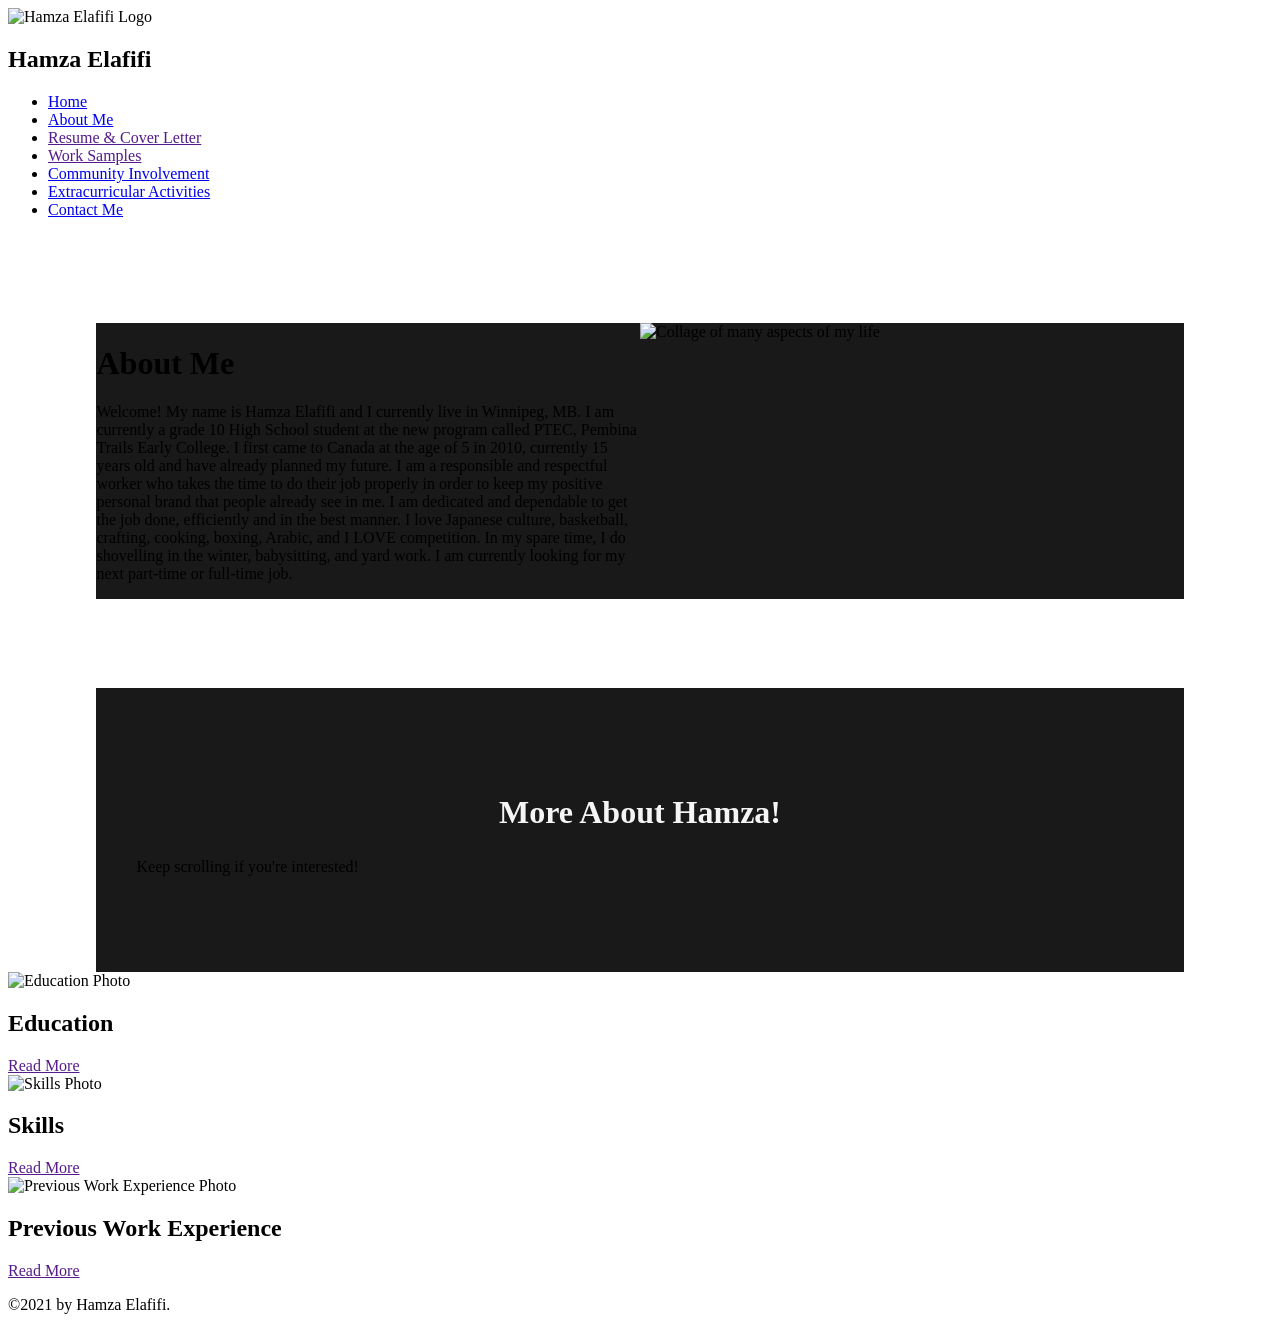
==== about-me.html @ 2d77b2f1 "Add files via upload" ====
<!DOCTYPE html>

<!--
Name: Hamza Elafifi
Course: Software Development 20S
Teacher: Mr. Hardman
School: Pembina Trails Early College
Date Last Modified: June, 13, 2021
-->

<html>
    <head>
        <!-- Title of website -->
        <title>About Me</title>
     
        <meta charset="utf-8"/>
     
        <!-- Link to external stylesheet -->
        <link rel="stylesheet" type="text/css" href="stylesheets/style.css" />
     
        <meta name="viewport" content="width=device-width,minimum-scale=1.0,maximum-scale=1.0"/>
        
        <style>
            
            /* different styling for different view ports, this styles things differently for desketop users for the website */
            @media all and (min-width: 1280px){

                /* Adds a margin to all sides of 7% except for bottom being 0 */
                #about-me{
                    margin: 7%;
                    margin-bottom: 0;
                }

                /* Adds a margin to all sides of 7% except for bottom being 0 */
                #more-about{
                    margin: 7%;
                    margin-bottom: 0;
                }
            }

            /* Styles about me div to have background color and margin for the top */
            #about-me{
                background-color: #191919;

                /* This is to have the div height the same as the longest content, in this case the photo. This is to have consistency */
                display: inline-block;
                margin-top: 7%;
            }

            /* Styles the photo for about me to be on the right side and take 50% of the div */
            #about-me img{
                float: right;
                width: 50%;
            }

            /* Allows the paragraph element in the about me div to take up 50% of the width */
            #about-me p{
                width: 50%;
            }

            /* Styles the More About Hamza Div to have certian padding and margin with a background color */
            #more-about{
                background-color: #191919;
                padding: 40px;
                padding-top: 80px;
                padding-bottom: 80px;
                margin-top: 7%;
            }

            /* Styles the heading 2 of More about Hamza since seperate styling is needed */
            #more-about h2{
                color: whitesmoke;
                font-size: 200%;
                text-align: center;
            }

        </style>
    
    </head>

    <body>

        <!-- My header with div of HE Hamza Elafifi logo and the H2 with Hamza Elafifi -->
        <div id="header">

            <!-- HE logo -->
            <img src="Images/HE.png" alt="Hamza Elafifi Logo">
            <h2>Hamza Elafifi</h2>
        </div>

        <!-- Navigation bar with all the relevant links to the website. -->
        <nav>
            <ul>
                <li>
                    <!-- link to home page -->
                    <a href="index.html">Home</a>
                </li>

                <li>
                    <!-- About me page (current page) -->
                    <a href="about-me.html">About Me</a>
                </li>

                <li>
                    <!-- My resume and coverletter page -->
                    <a href="">Resume & Cover Letter</a>
                </li>

                <li>
                    <!-- My work samples page -->
                    <a href="">Work Samples</a>
                </li>

                <li>
                    <!-- My community involvement page -->
                    <a href="community-involvement.html">Community Involvement</a>
                </li>

                <li>
                    <!-- My ExtraCirricular Activities page-->
                    <a href="eca.html">Extracurricular Activities</a>
                </li>

                <li>
                    <!-- Contact Me page -->
                    <a href="contact-me.html">Contact Me</a>
                </li>
                
            </ul>
        </nav>

        <!-- Div for the about me section of the page -->
        <div id="about-me">

            <!-- Image containing many aspects in my life in a collage -->
            <img src="images/about-me.png" alt="Collage of many aspects of my life">
            <h1>About Me</h1>
            <p>
                Welcome! My name is Hamza Elafifi and I currently live in Winnipeg, MB. I am currently a grade 10 High School student at the new program called PTEC, Pembina Trails Early College.

                I first came to Canada at the age of 5 in 2010, currently 15 years old and have already planned my future. I am a responsible and respectful worker who takes the time to do their job properly in order to keep my positive personal brand that people already see in me. I am dedicated and dependable to get the job done, efficiently and in the best manner. 
                
                I love Japanese culture, basketball, crafting, cooking, boxing, Arabic, and I LOVE competition. In my spare time, I do shovelling in the winter, babysitting, and yard work. I am currently looking for my next part-time or full-time job.
            </p>

        </div>

        <!-- More about hamza div that is used to show user that there is more they can learn about me below -->
        <div id="more-about">
            <h2>More About Hamza!</h2>
            <p>Keep scrolling if you're interested!</p>
        </div>

        <!-- div, using this container format previously used containing the link to education page -->
        <div class="info-box">

            <!-- Photo showing education, matching the topic of that section -->
            <img src="images/education.webp" alt="Education Photo">
            <h2>Education</h2>

            <!-- button to redirect you to the relevant page, up for me to build on in the summer -->
            <a href="">Read More</a>
        </div>

        <!-- div, using this container format previously used containing the link to skills page -->
        <div class="info-box">

            <!-- Photo showing skills, matching the topic of that section -->
            <img src="images/skills.webp" alt="Skills Photo">
            <h2>Skills</h2>

            <!-- button to redirect you to the relevant page, up for me to build on in the summer -->
            <a href="">Read More</a>
        </div>

        <!-- div, using this container format previously used containing the link to previous work experience page -->
        <div class="info-box">

            <!-- Photo showing work experience, matching the topic of that section -->
            <img src="images/work-experience.webp" alt="Previous Work Experience Photo">
            <h2>Previous Work Experience</h2>

            <!-- button to redirect you to the relevant page, up for me to build on in the summer -->
            <a href="">Read More</a>
        </div>

        <!-- Copyright text on bottom to provide ownership -->
        <p id="copyright">©2021 by Hamza Elafifi.</p>
    </body>
</html>
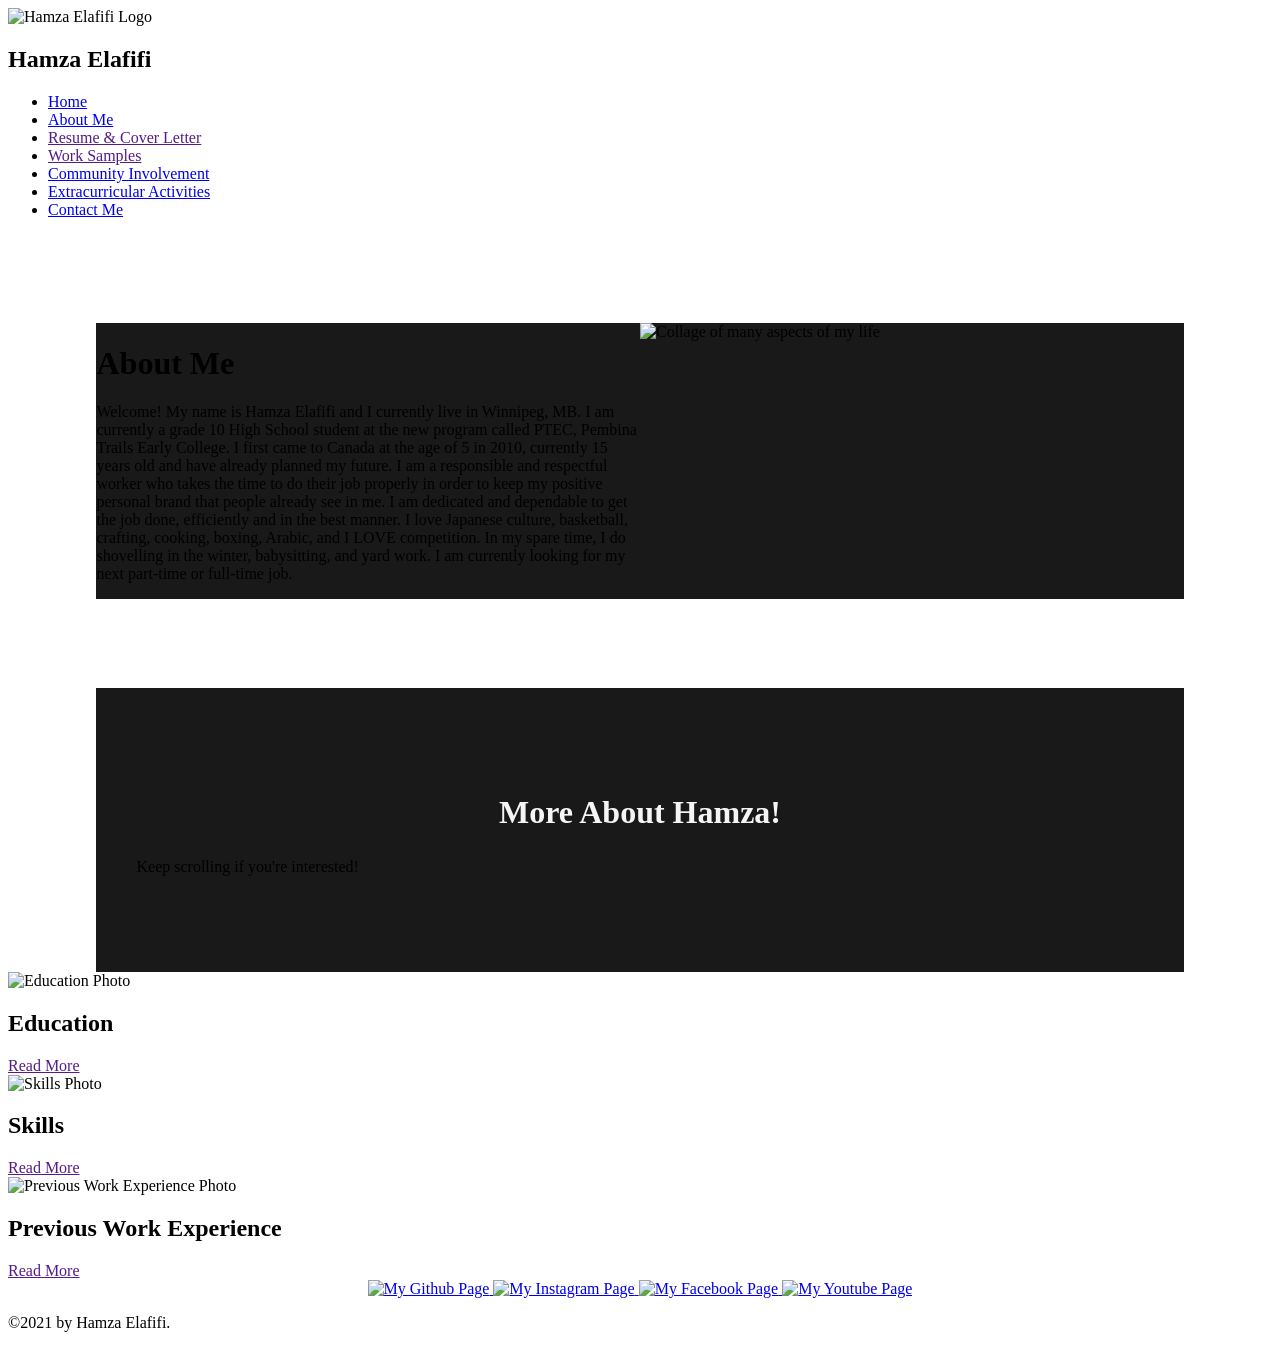
==== commit b0a49eb7: "Add files via upload" ====
--- a/about-me.html
+++ b/about-me.html
@@ -133,7 +133,7 @@
         <div id="about-me">
 
             <!-- Image containing many aspects in my life in a collage -->
-            <img src="images/about-me.png" alt="Collage of many aspects of my life">
+            <img src="images/about-me.png" class="photo" alt="Collage of many aspects of my life">
             <h1>About Me</h1>
             <p>
                 Welcome! My name is Hamza Elafifi and I currently live in Winnipeg, MB. I am currently a grade 10 High School student at the new program called PTEC, Pembina Trails Early College.
@@ -155,7 +155,7 @@
         <div class="info-box">
 
             <!-- Photo showing education, matching the topic of that section -->
-            <img src="images/education.webp" alt="Education Photo">
+            <img src="images/education.webp" class="photo" alt="Education Photo">
             <h2>Education</h2>
 
             <!-- button to redirect you to the relevant page, up for me to build on in the summer -->
@@ -166,7 +166,7 @@
         <div class="info-box">
 
             <!-- Photo showing skills, matching the topic of that section -->
-            <img src="images/skills.webp" alt="Skills Photo">
+            <img src="images/skills.webp" class="photo" alt="Skills Photo">
             <h2>Skills</h2>
 
             <!-- button to redirect you to the relevant page, up for me to build on in the summer -->
@@ -177,15 +177,44 @@
         <div class="info-box">
 
             <!-- Photo showing work experience, matching the topic of that section -->
-            <img src="images/work-experience.webp" alt="Previous Work Experience Photo">
+            <img src="images/work-experience.webp" class="photo" alt="Previous Work Experience Photo">
             <h2>Previous Work Experience</h2>
 
             <!-- button to redirect you to the relevant page, up for me to build on in the summer -->
             <a href="">Read More</a>
         </div>
 
-        <!-- Copyright text on bottom to provide ownership -->
-        <p id="copyright">©2021 by Hamza Elafifi.</p>
+        <!-- footer containing copyright text and social media links -->
+        <footer>
+
+            <!-- Div containing social media icons with links to my social medias. In div due to seperate styling than other photos in this div. Photos alligned to center -->
+            <div id="social" style="text-align: center;">
+
+                <!-- Link to my Github page -->
+                <a href="https://github.com/Hamza-exe">
+                    <img src="images/github.png" class="photo" alt="My Github Page">
+                </a>
+
+                <!-- Link to my instagram page -->
+                <a href="https://www.instagram.com/notoriousmoza/">
+                    <img src="images/instagram.webp" class="photo" alt="My Instagram Page">
+                </a>
+
+                <!-- Link to my facebook page -->
+                <a href="https://www.facebook.com/profile.php?id=100010313829213">
+                    <img src="images/facebook.webp" class="photo" alt="My Facebook Page">
+                </a>
+                
+                <!-- Link to my youtube page -->
+                <a href="https://www.youtube.com/channel/UCYTfeACDrpILPk3aRw5B7aw">
+                    <img src="images/youtube.webp" class="photo" alt="My Youtube Page">
+                </a>
+            </div>
+
+            <!-- Copyright text to prove ownership of website -->
+            <p id="copyright">©2021 by Hamza Elafifi.</p>
+            
+        </footer>
     </body>
 </html>
 
